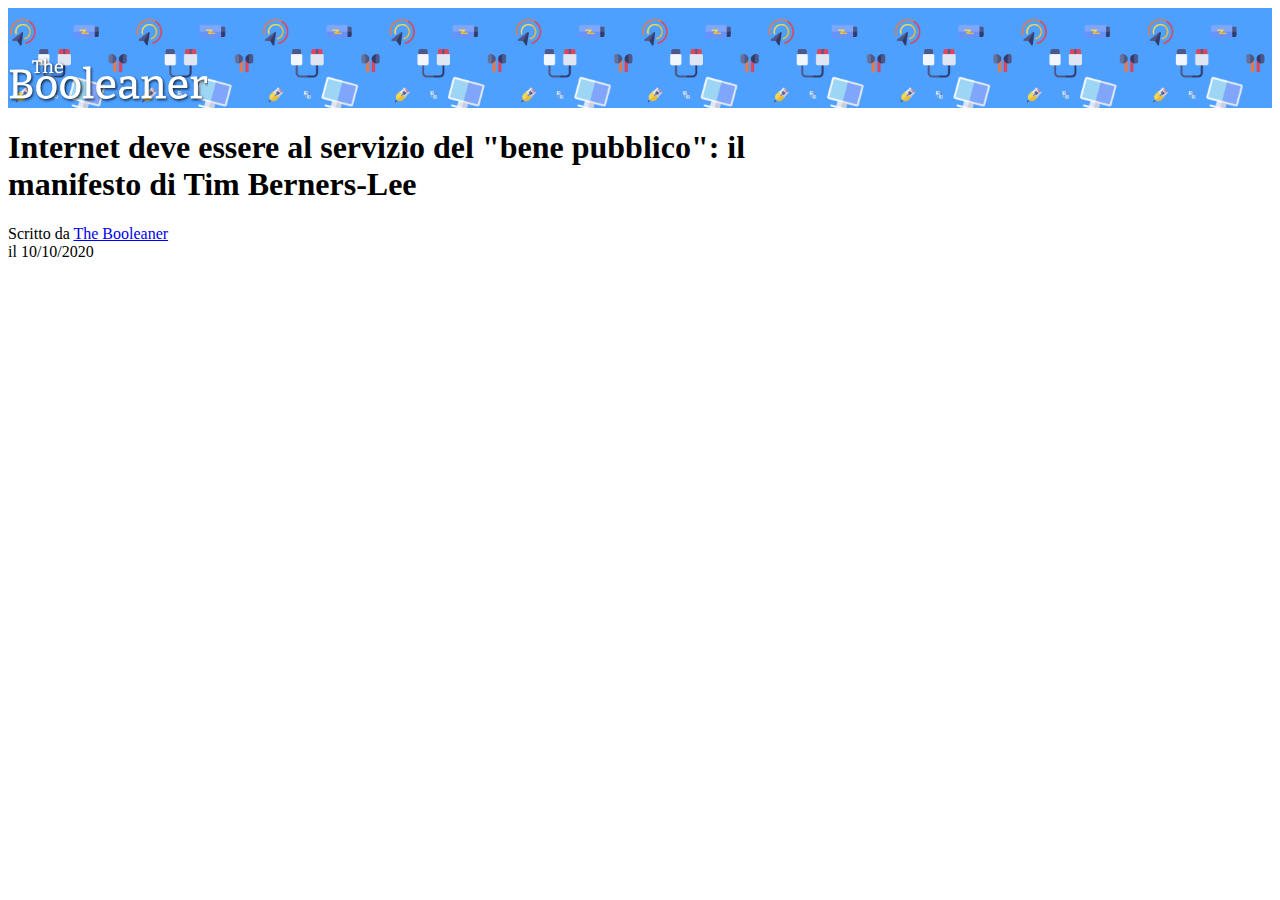
==== index.html @ 97684471 "modifiche al logo" ====
<!DOCTYPE html>
<html lang="en">

<head>
    <meta charset="UTF-8">
    <meta http-equiv="X-UA-Compatible" content="IE=edge">
    <meta name="viewport" content="width=device-width, initial-scale=1.0">
    <link rel="stylesheet" href="styles/stile.css">
    <title>The Booleaner</title>
</head>

<body>
    <!-- Logo del sito -->
    <header>
        <div class="logo">
            <img id="immaginelogo" src="img/logo.svg" alt="Logo The Booleaner">
        </div>
    </header>

    <main>
        <!-- Titolo dell'intestazione e prime immagini con descrizione -->
        <section>
            <h1 class="titolo">Internet deve essere al servizio del "bene pubblico": il <br>
                manifesto di Tim Berners-Lee
            </h1>
            <div>Scritto da <a href="The Booleaner">The Booleaner</a><br>
                il 10/10/2020
            </div>
            

        </section>
        <section></section>
    </main>

    <footer></footer>

</body>

</html>
---- styles/stile.css ----
header {
    text-align: left;
    background-image: url(../img/pattern.png);
    background-color: rgba(78,160,255,255);
    background-size: 20%;
}

.logo {
    width: 300px;
    height: 100px;
}

#immaginelogo {
    width: 200px;
    height: 150px;

}

.titolo {
    font-size: 2em;
    font-weight: bolder;
}
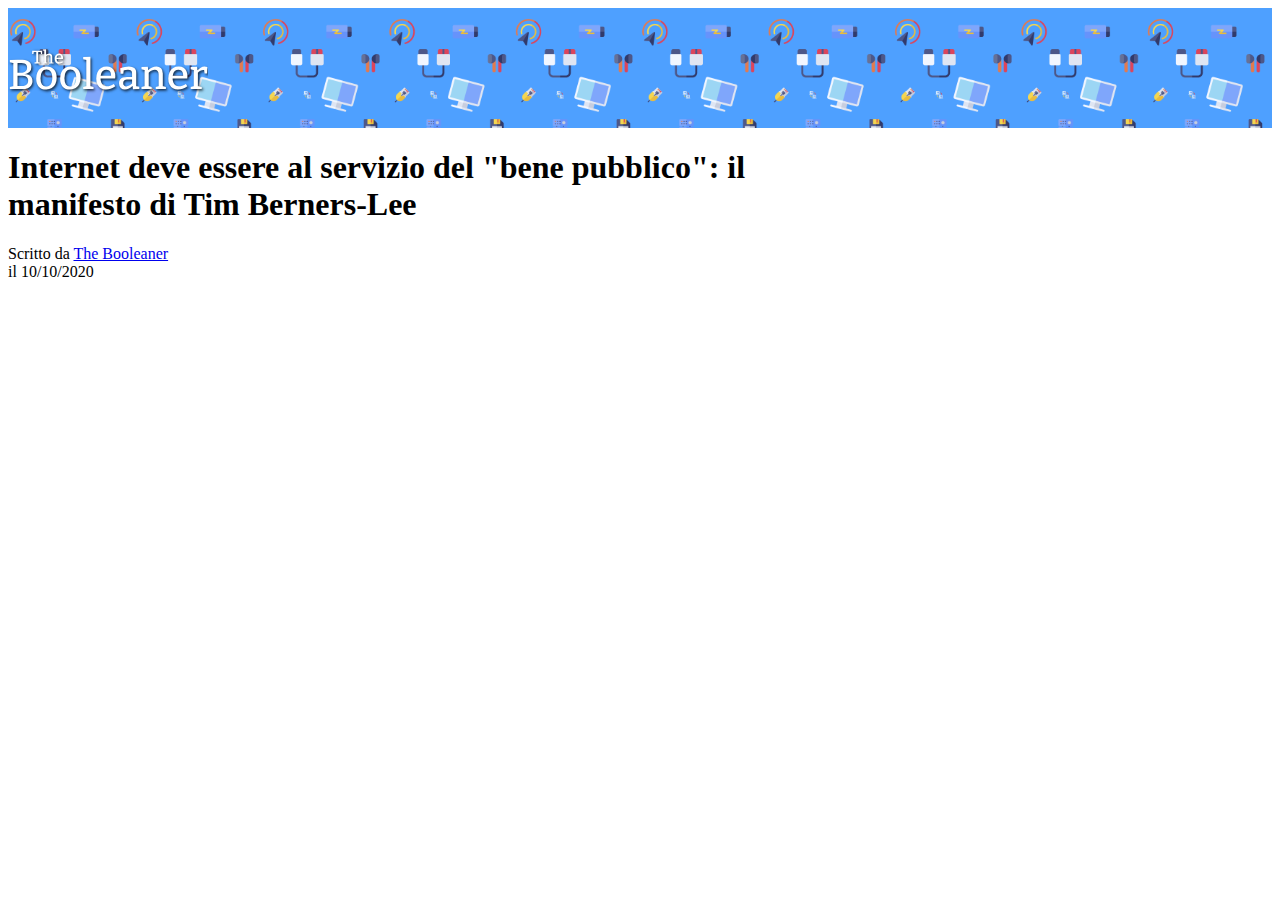
==== commit ff9a5b26: "aggiustamenti logo" ====
--- a/index.html
+++ b/index.html
@@ -20,7 +20,7 @@
     <main>
         <!-- Titolo dell'intestazione e prime immagini con descrizione -->
         <section>
-            <h1 class="titolo">Internet deve essere al servizio del "bene pubblico": il <br>
+            <h1>Internet deve essere al servizio del "bene pubblico": il <br>
                 manifesto di Tim Berners-Lee
             </h1>
             <div>Scritto da <a href="The Booleaner">The Booleaner</a><br>
--- a/styles/stile.css
+++ b/styles/stile.css
@@ -7,16 +7,12 @@
 
 .logo {
     width: 300px;
-    height: 100px;
+    height: 80px;
+    padding-top: 40px;
 }
 
 #immaginelogo {
     width: 200px;
-    height: 150px;
+    
 
-}
-
-.titolo {
-    font-size: 2em;
-    font-weight: bolder;
 }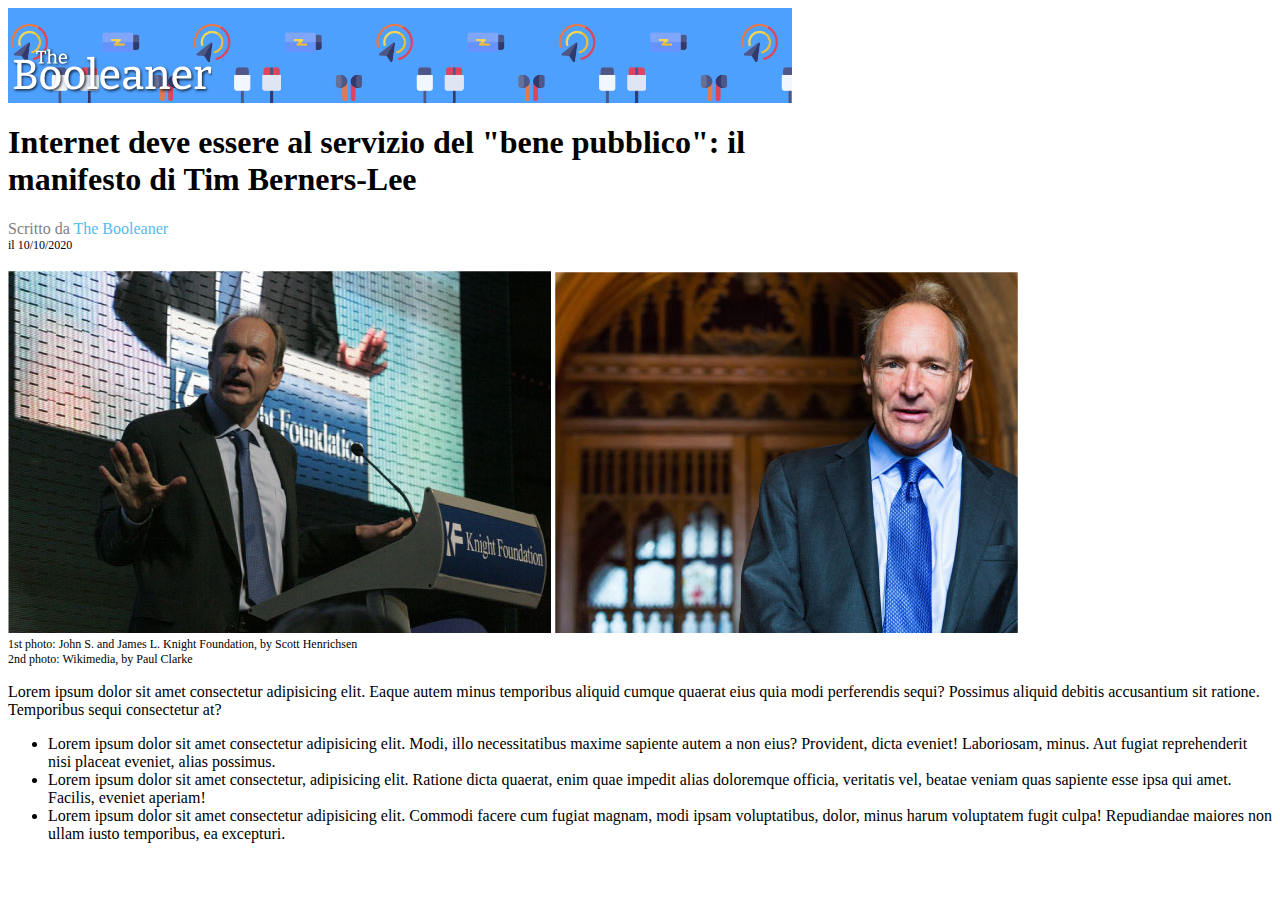
==== commit bb5295c6: "aggiunta prima sezione e lista" ====
--- a/index.html
+++ b/index.html
@@ -23,9 +23,21 @@
             <h1>Internet deve essere al servizio del "bene pubblico": il <br>
                 manifesto di Tim Berners-Lee
             </h1>
-            <div>Scritto da <a href="The Booleaner">The Booleaner</a><br>
-                il 10/10/2020
+            <div class="autore">Scritto da <a href="The Booleaner">The Booleaner</a><br></section></div>
+            <div class="data">il 10/10/2020</div>
+            <br>
+            <img src="img/tim-1.jpg" alt="Tim Berners-Lee 1">
+            <img src="img/tim-2.jpg" alt="Tim Berners-Lee 2">
+            <div class="intestazione">1st photo: John S. and James L. Knight Foundation, by Scott Henrichsen <br>
+                2nd photo: Wikimedia, by Paul Clarke
             </div>
+            <p>Lorem ipsum dolor sit amet consectetur adipisicing elit. Eaque autem minus temporibus aliquid cumque quaerat eius quia modi perferendis sequi? Possimus aliquid debitis accusantium sit ratione. Temporibus sequi consectetur at?</p>
+            
+            <ul>
+                <li>Lorem ipsum dolor sit amet consectetur adipisicing elit. Modi, illo necessitatibus maxime sapiente autem a non eius? Provident, dicta eveniet! Laboriosam, minus. Aut fugiat reprehenderit nisi placeat eveniet, alias possimus.</li>
+                <li>Lorem ipsum dolor sit amet consectetur, adipisicing elit. Ratione dicta quaerat, enim quae impedit alias doloremque officia, veritatis vel, beatae veniam quas sapiente esse ipsa qui amet. Facilis, eveniet aperiam!</li>
+                <li>Lorem ipsum dolor sit amet consectetur adipisicing elit. Commodi facere cum fugiat magnam, modi ipsam voluptatibus, dolor, minus harum voluptatem fugit culpa! Repudiandae maiores non ullam iusto temporibus, ea excepturi.</li>
+            </ul>
             
 
         </section>
--- a/styles/stile.css
+++ b/styles/stile.css
@@ -1,18 +1,33 @@
 header {
-    text-align: left;
     background-image: url(../img/pattern.png);
     background-color: rgba(78,160,255,255);
-    background-size: 20%;
+    background-size: 365px;
+    width: 62%;
 }
 
 .logo {
     width: 300px;
-    height: 80px;
     padding-top: 40px;
 }
 
 #immaginelogo {
     width: 200px;
-    
+    padding-left: 4px;
+}
 
+.autore {
+    color: grey;
+}
+
+.data {
+    font-size: 12px;
+}
+
+a {
+    text-decoration: none;
+    color:#53bceb;
+}
+
+.intestazione {
+    font-size: 12px;
 }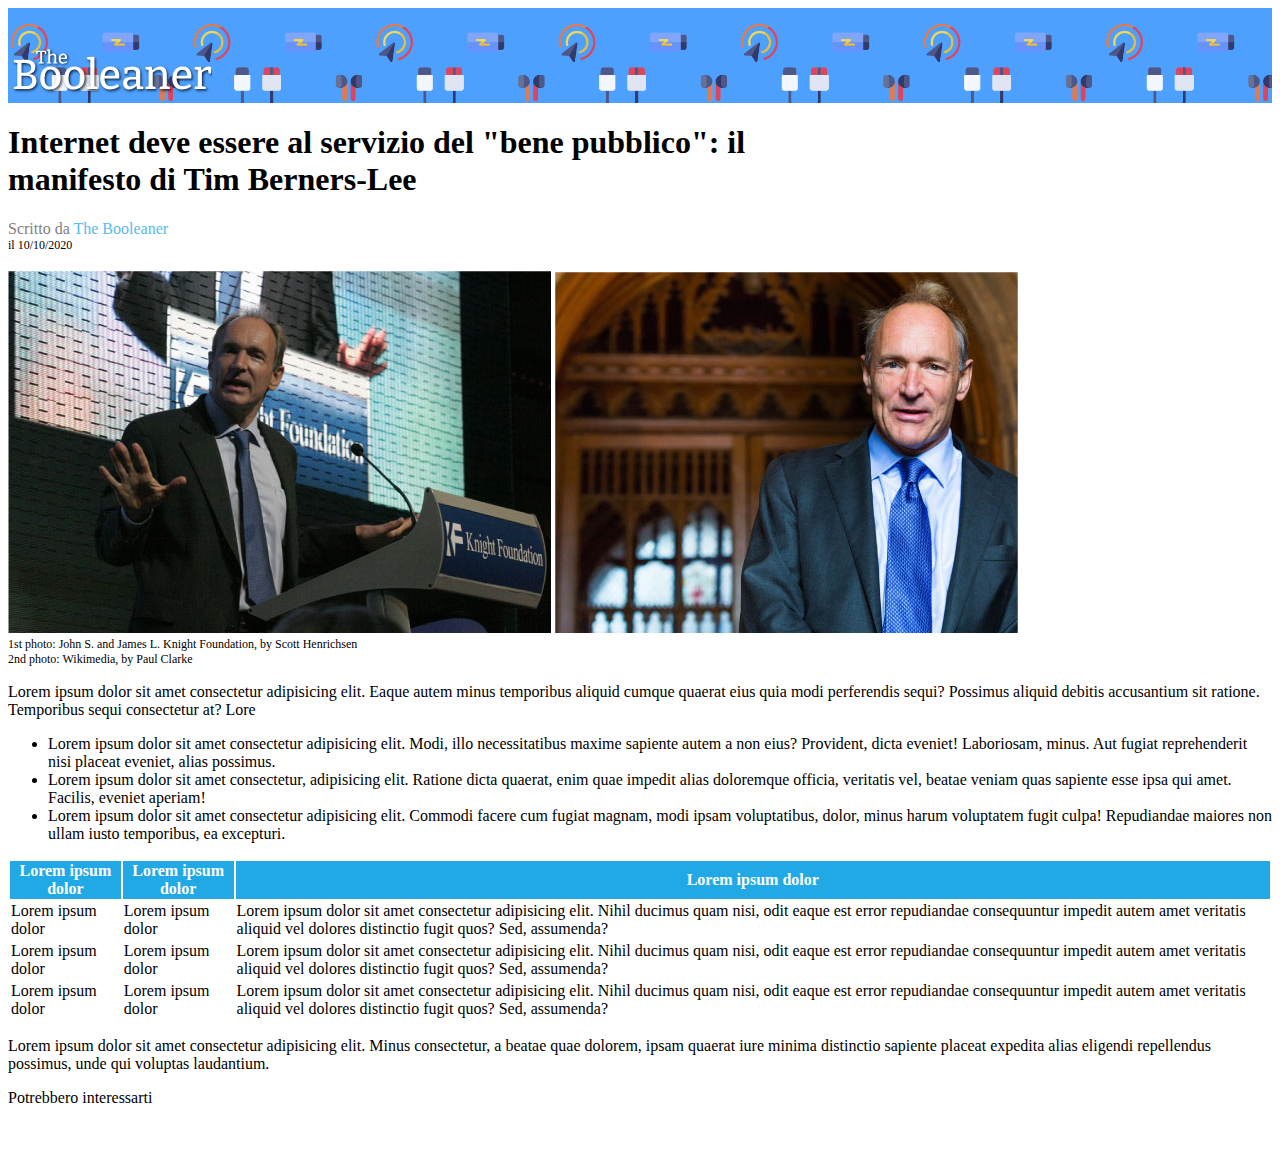
==== commit 4a1d2403: "Aggiunta tabella e sezioni footer html e css" ====
--- a/index.html
+++ b/index.html
@@ -31,7 +31,10 @@
             <div class="intestazione">1st photo: John S. and James L. Knight Foundation, by Scott Henrichsen <br>
                 2nd photo: Wikimedia, by Paul Clarke
             </div>
-            <p>Lorem ipsum dolor sit amet consectetur adipisicing elit. Eaque autem minus temporibus aliquid cumque quaerat eius quia modi perferendis sequi? Possimus aliquid debitis accusantium sit ratione. Temporibus sequi consectetur at?</p>
+        </section>
+
+        <section class="corpocentrale">
+            <p>Lorem ipsum dolor sit amet consectetur adipisicing elit. Eaque autem minus temporibus aliquid cumque quaerat eius quia modi perferendis sequi? Possimus aliquid debitis accusantium sit ratione. Temporibus sequi consectetur at? Lore</p>
             
             <ul>
                 <li>Lorem ipsum dolor sit amet consectetur adipisicing elit. Modi, illo necessitatibus maxime sapiente autem a non eius? Provident, dicta eveniet! Laboriosam, minus. Aut fugiat reprehenderit nisi placeat eveniet, alias possimus.</li>
@@ -39,12 +42,46 @@
                 <li>Lorem ipsum dolor sit amet consectetur adipisicing elit. Commodi facere cum fugiat magnam, modi ipsam voluptatibus, dolor, minus harum voluptatem fugit culpa! Repudiandae maiores non ullam iusto temporibus, ea excepturi.</li>
             </ul>
             
+            <table>
+                <thead class="titolitabella">
+                    <th>Lorem ipsum dolor</th>
+                    <th>Lorem ipsum dolor</th>
+                    <th>Lorem ipsum dolor</th>
+                </thead>
+                <tbody>
+                    <tr>
+                        <td>Lorem ipsum dolor</td>
+                        <td>Lorem ipsum dolor</td>
+                        <td>Lorem ipsum dolor sit amet consectetur adipisicing elit. Nihil ducimus quam nisi, odit eaque est error repudiandae consequuntur impedit autem amet veritatis aliquid vel dolores distinctio fugit quos? Sed, assumenda?</td>
+                    </tr>
+                    <tr>
+                        <td>Lorem ipsum dolor</td>
+                        <td>Lorem ipsum dolor</td>
+                        <td>Lorem ipsum dolor sit amet consectetur adipisicing elit. Nihil ducimus quam nisi, odit eaque est error repudiandae consequuntur impedit autem amet veritatis aliquid vel dolores distinctio fugit quos? Sed, assumenda?</td>
+                    </tr>
+                </tbody>
+                <tfoot>
+                    <tr>
+                        <td>Lorem ipsum dolor</td>
+                        <td>Lorem ipsum dolor</td>
+                        <td>Lorem ipsum dolor sit amet consectetur adipisicing elit. Nihil ducimus quam nisi, odit eaque est error repudiandae consequuntur impedit autem amet veritatis aliquid vel dolores distinctio fugit quos? Sed, assumenda?</td>
+                    </tr>
+                </tfoot>
+            </table>
 
+            <p>Lorem ipsum dolor sit amet consectetur adipisicing elit. Minus consectetur, a beatae quae dolorem, ipsam quaerat iure minima distinctio sapiente placeat expedita alias eligendi repellendus possimus, unde qui voluptas laudantium.</p>
         </section>
-        <section></section>
     </main>
 
-    <footer></footer>
+    <footer>
+        <p>Potrebbero interessarti</p>
+        <div>
+            <img src="" alt="">
+        </div>
+        <div>
+            <img src="" alt="">
+        </div>
+    </footer>
 
 </body>
 
--- a/styles/stile.css
+++ b/styles/stile.css
@@ -2,7 +2,6 @@
     background-image: url(../img/pattern.png);
     background-color: rgba(78,160,255,255);
     background-size: 365px;
-    width: 62%;
 }
 
 .logo {
@@ -30,4 +29,18 @@
 
 .intestazione {
     font-size: 12px;
+}
+
+.corpocentrale {
+    font-family: 'Times New Roman', Times, serif;
+}
+
+.titolitabella {
+    background-color: #20a9e5;
+    color: white;
+}
+
+table {
+    width: 100%;
+    height: auto;
 }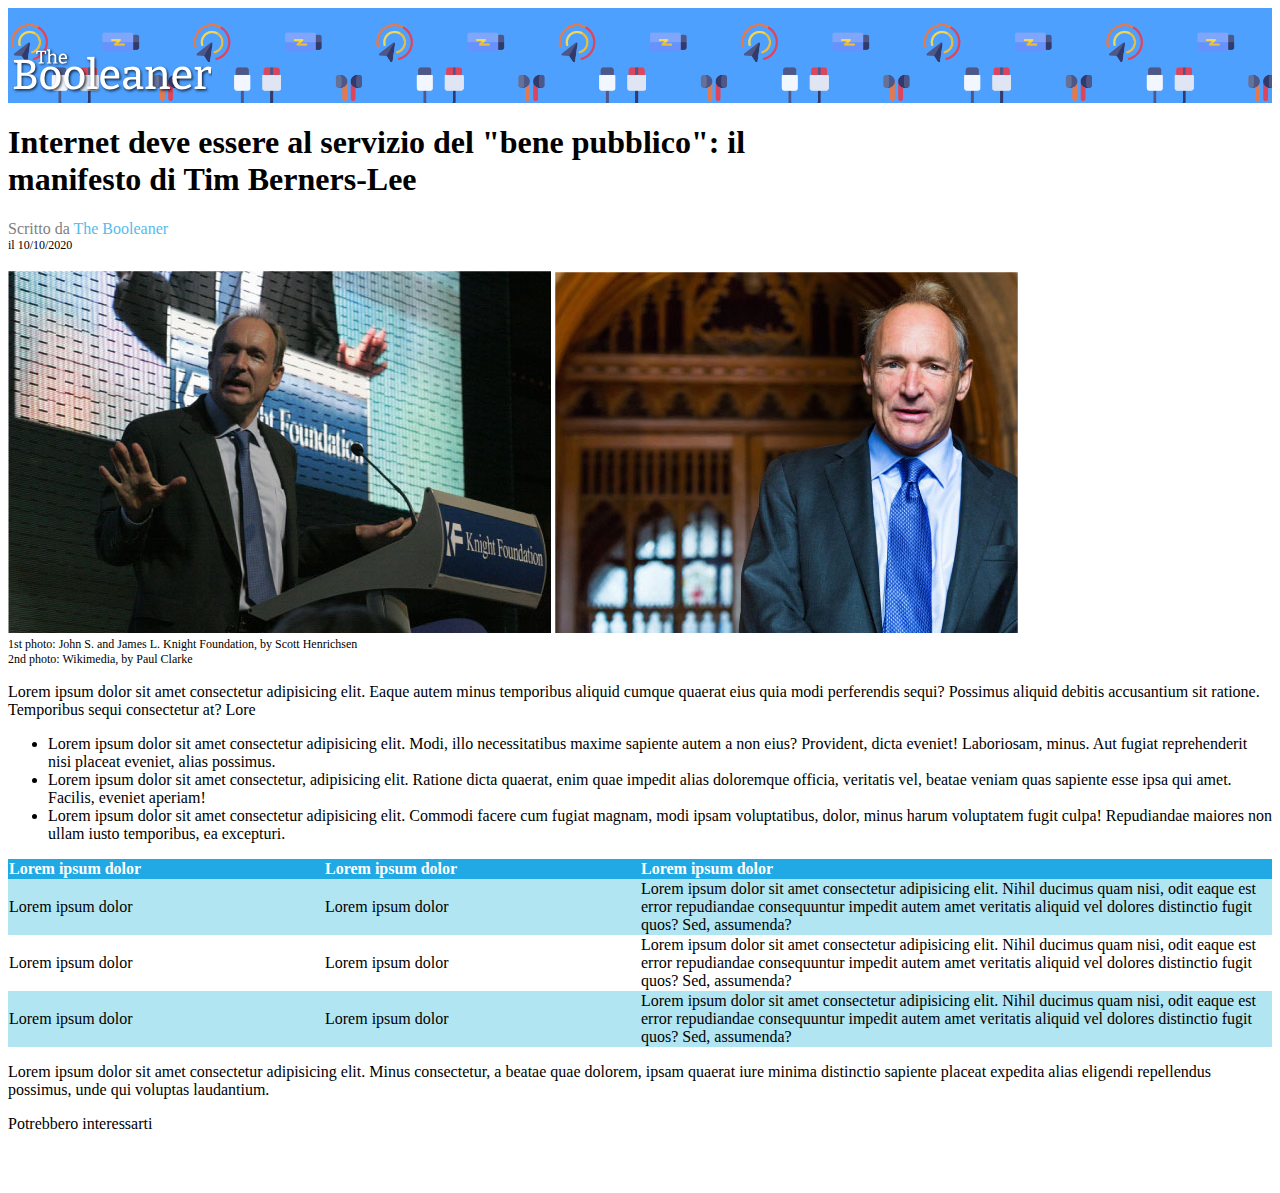
==== commit d7c4ef1c: "aggiustamento tabella" ====
--- a/index.html
+++ b/index.html
@@ -46,27 +46,26 @@
                 <thead class="titolitabella">
                     <th>Lorem ipsum dolor</th>
                     <th>Lorem ipsum dolor</th>
-                    <th>Lorem ipsum dolor</th>
+                    <th class="terzacolonna">Lorem ipsum dolor</th>
                 </thead>
                 <tbody>
-                    <tr>
+                    <tr class="rigacolorata">
                         <td>Lorem ipsum dolor</td>
                         <td>Lorem ipsum dolor</td>
-                        <td>Lorem ipsum dolor sit amet consectetur adipisicing elit. Nihil ducimus quam nisi, odit eaque est error repudiandae consequuntur impedit autem amet veritatis aliquid vel dolores distinctio fugit quos? Sed, assumenda?</td>
+                        <td class="terzacolonna">Lorem ipsum dolor sit amet consectetur adipisicing elit. Nihil ducimus quam nisi, odit eaque est error repudiandae consequuntur impedit autem amet veritatis aliquid vel dolores distinctio fugit quos? Sed, assumenda?</td>
                     </tr>
                     <tr>
                         <td>Lorem ipsum dolor</td>
                         <td>Lorem ipsum dolor</td>
-                        <td>Lorem ipsum dolor sit amet consectetur adipisicing elit. Nihil ducimus quam nisi, odit eaque est error repudiandae consequuntur impedit autem amet veritatis aliquid vel dolores distinctio fugit quos? Sed, assumenda?</td>
+                        <td class="terzacolonna">Lorem ipsum dolor sit amet consectetur adipisicing elit. Nihil ducimus quam nisi, odit eaque est error repudiandae consequuntur impedit autem amet veritatis aliquid vel dolores distinctio fugit quos? Sed, assumenda?</td>
+                    </tr>
+                
+                    <tr class="rigacolorata">
+                        <td>Lorem ipsum dolor</td>
+                        <td>Lorem ipsum dolor</td>
+                        <td class="terzacolonna">Lorem ipsum dolor sit amet consectetur adipisicing elit. Nihil ducimus quam nisi, odit eaque est error repudiandae consequuntur impedit autem amet veritatis aliquid vel dolores distinctio fugit quos? Sed, assumenda?</td>
                     </tr>
                 </tbody>
-                <tfoot>
-                    <tr>
-                        <td>Lorem ipsum dolor</td>
-                        <td>Lorem ipsum dolor</td>
-                        <td>Lorem ipsum dolor sit amet consectetur adipisicing elit. Nihil ducimus quam nisi, odit eaque est error repudiandae consequuntur impedit autem amet veritatis aliquid vel dolores distinctio fugit quos? Sed, assumenda?</td>
-                    </tr>
-                </tfoot>
             </table>
 
             <p>Lorem ipsum dolor sit amet consectetur adipisicing elit. Minus consectetur, a beatae quae dolorem, ipsam quaerat iure minima distinctio sapiente placeat expedita alias eligendi repellendus possimus, unde qui voluptas laudantium.</p>
--- a/styles/stile.css
+++ b/styles/stile.css
@@ -43,4 +43,14 @@
 table {
     width: 100%;
     height: auto;
+    border-collapse: collapse;
+    text-align: left;
+}
+
+.rigacolorata {
+    background-color: #b1e5f2;
+}
+
+.terzacolonna {
+    width: 50%;
 }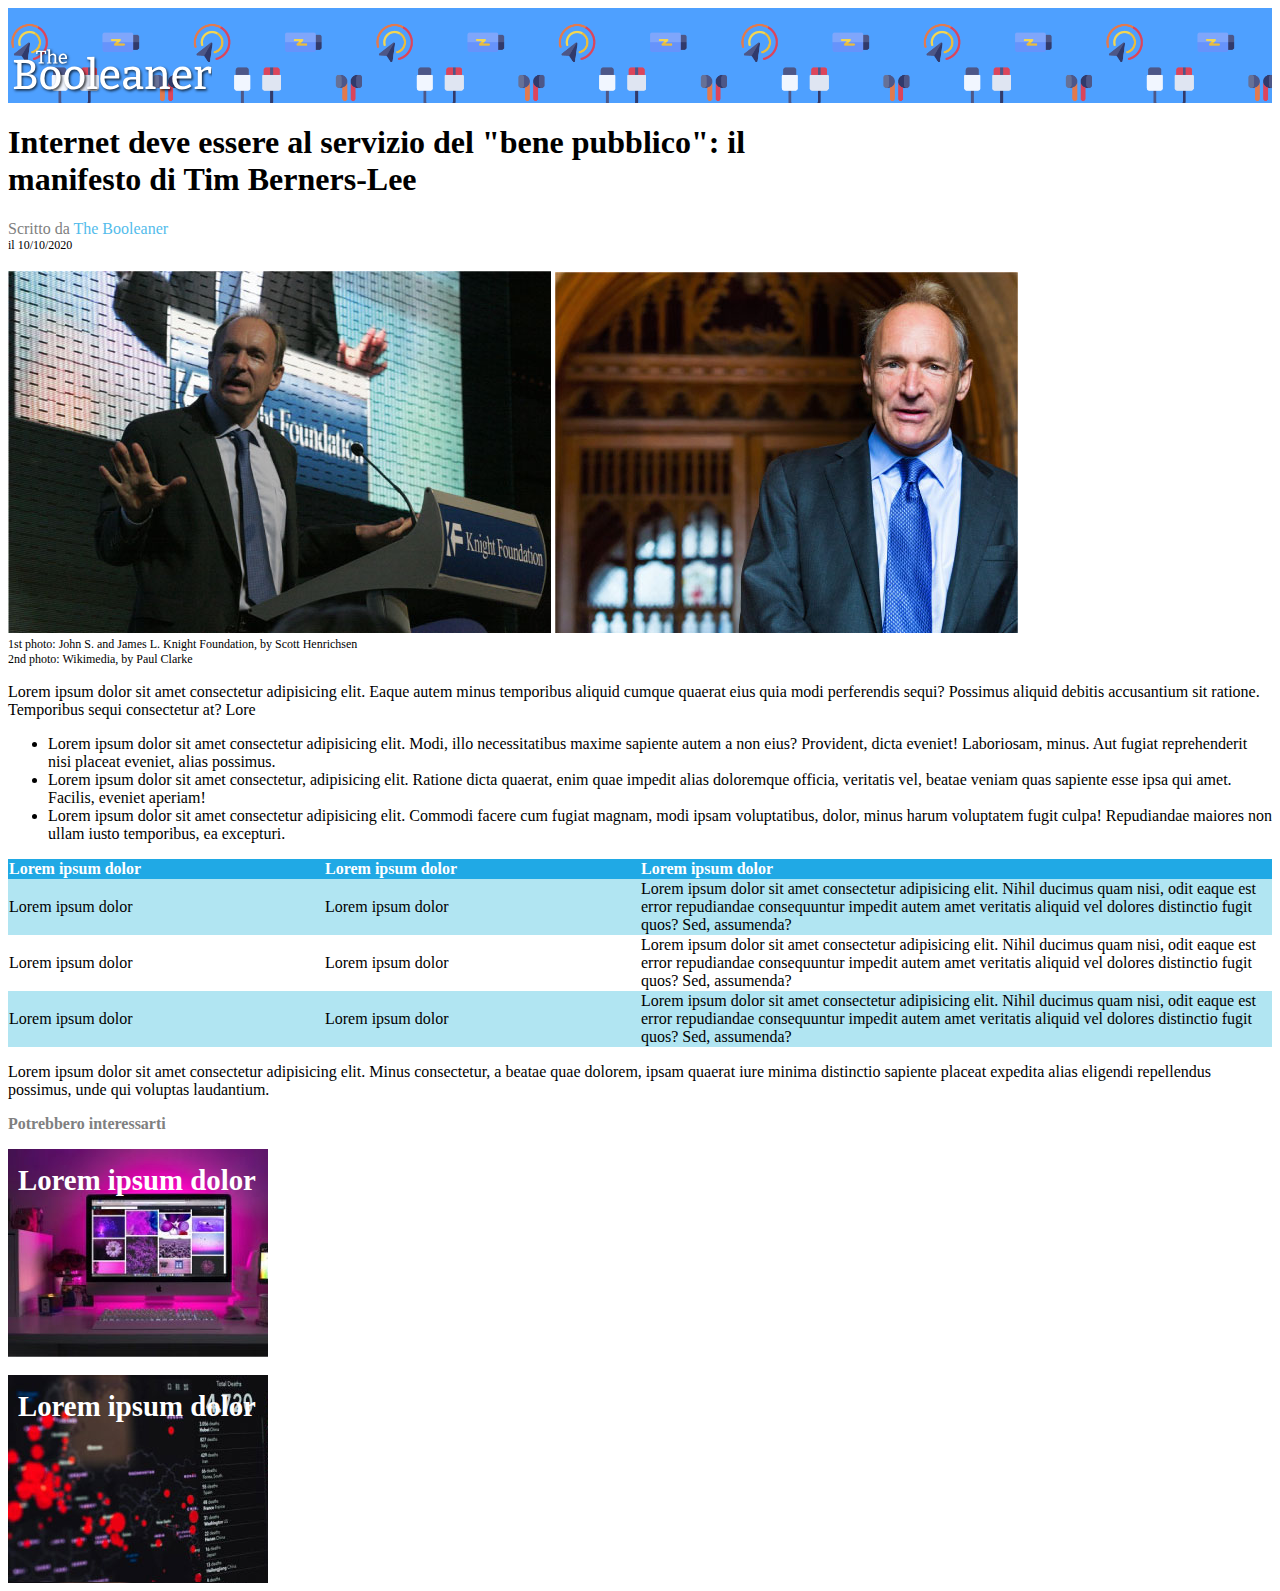
==== commit c6f9c3fa: "Aggiunte immagini con scritta" ====
--- a/index.html
+++ b/index.html
@@ -23,25 +23,35 @@
             <h1>Internet deve essere al servizio del "bene pubblico": il <br>
                 manifesto di Tim Berners-Lee
             </h1>
-            <div class="autore">Scritto da <a href="The Booleaner">The Booleaner</a><br></section></div>
-            <div class="data">il 10/10/2020</div>
-            <br>
-            <img src="img/tim-1.jpg" alt="Tim Berners-Lee 1">
-            <img src="img/tim-2.jpg" alt="Tim Berners-Lee 2">
-            <div class="intestazione">1st photo: John S. and James L. Knight Foundation, by Scott Henrichsen <br>
-                2nd photo: Wikimedia, by Paul Clarke
-            </div>
+            <div class="autore">Scritto da <a href="The Booleaner">The Booleaner</a><br>
+        </section>
+        </div>
+        <div class="data">il 10/10/2020</div>
+        <br>
+        <img src="img/tim-1.jpg" alt="Tim Berners-Lee 1">
+        <img src="img/tim-2.jpg" alt="Tim Berners-Lee 2">
+        <div class="intestazione">1st photo: John S. and James L. Knight Foundation, by Scott Henrichsen <br>
+            2nd photo: Wikimedia, by Paul Clarke
+        </div>
         </section>
 
         <section class="corpocentrale">
-            <p>Lorem ipsum dolor sit amet consectetur adipisicing elit. Eaque autem minus temporibus aliquid cumque quaerat eius quia modi perferendis sequi? Possimus aliquid debitis accusantium sit ratione. Temporibus sequi consectetur at? Lore</p>
-            
+            <p>Lorem ipsum dolor sit amet consectetur adipisicing elit. Eaque autem minus temporibus aliquid cumque
+                quaerat eius quia modi perferendis sequi? Possimus aliquid debitis accusantium sit ratione. Temporibus
+                sequi consectetur at? Lore</p>
+
             <ul>
-                <li>Lorem ipsum dolor sit amet consectetur adipisicing elit. Modi, illo necessitatibus maxime sapiente autem a non eius? Provident, dicta eveniet! Laboriosam, minus. Aut fugiat reprehenderit nisi placeat eveniet, alias possimus.</li>
-                <li>Lorem ipsum dolor sit amet consectetur, adipisicing elit. Ratione dicta quaerat, enim quae impedit alias doloremque officia, veritatis vel, beatae veniam quas sapiente esse ipsa qui amet. Facilis, eveniet aperiam!</li>
-                <li>Lorem ipsum dolor sit amet consectetur adipisicing elit. Commodi facere cum fugiat magnam, modi ipsam voluptatibus, dolor, minus harum voluptatem fugit culpa! Repudiandae maiores non ullam iusto temporibus, ea excepturi.</li>
+                <li>Lorem ipsum dolor sit amet consectetur adipisicing elit. Modi, illo necessitatibus maxime sapiente
+                    autem a non eius? Provident, dicta eveniet! Laboriosam, minus. Aut fugiat reprehenderit nisi placeat
+                    eveniet, alias possimus.</li>
+                <li>Lorem ipsum dolor sit amet consectetur, adipisicing elit. Ratione dicta quaerat, enim quae impedit
+                    alias doloremque officia, veritatis vel, beatae veniam quas sapiente esse ipsa qui amet. Facilis,
+                    eveniet aperiam!</li>
+                <li>Lorem ipsum dolor sit amet consectetur adipisicing elit. Commodi facere cum fugiat magnam, modi
+                    ipsam voluptatibus, dolor, minus harum voluptatem fugit culpa! Repudiandae maiores non ullam iusto
+                    temporibus, ea excepturi.</li>
             </ul>
-            
+
             <table>
                 <thead class="titolitabella">
                     <th>Lorem ipsum dolor</th>
@@ -52,33 +62,42 @@
                     <tr class="rigacolorata">
                         <td>Lorem ipsum dolor</td>
                         <td>Lorem ipsum dolor</td>
-                        <td class="terzacolonna">Lorem ipsum dolor sit amet consectetur adipisicing elit. Nihil ducimus quam nisi, odit eaque est error repudiandae consequuntur impedit autem amet veritatis aliquid vel dolores distinctio fugit quos? Sed, assumenda?</td>
+                        <td class="terzacolonna">Lorem ipsum dolor sit amet consectetur adipisicing elit. Nihil ducimus
+                            quam nisi, odit eaque est error repudiandae consequuntur impedit autem amet veritatis
+                            aliquid vel dolores distinctio fugit quos? Sed, assumenda?</td>
                     </tr>
                     <tr>
                         <td>Lorem ipsum dolor</td>
                         <td>Lorem ipsum dolor</td>
-                        <td class="terzacolonna">Lorem ipsum dolor sit amet consectetur adipisicing elit. Nihil ducimus quam nisi, odit eaque est error repudiandae consequuntur impedit autem amet veritatis aliquid vel dolores distinctio fugit quos? Sed, assumenda?</td>
+                        <td class="terzacolonna">Lorem ipsum dolor sit amet consectetur adipisicing elit. Nihil ducimus
+                            quam nisi, odit eaque est error repudiandae consequuntur impedit autem amet veritatis
+                            aliquid vel dolores distinctio fugit quos? Sed, assumenda?</td>
                     </tr>
-                
+
                     <tr class="rigacolorata">
                         <td>Lorem ipsum dolor</td>
                         <td>Lorem ipsum dolor</td>
-                        <td class="terzacolonna">Lorem ipsum dolor sit amet consectetur adipisicing elit. Nihil ducimus quam nisi, odit eaque est error repudiandae consequuntur impedit autem amet veritatis aliquid vel dolores distinctio fugit quos? Sed, assumenda?</td>
+                        <td class="terzacolonna">Lorem ipsum dolor sit amet consectetur adipisicing elit. Nihil ducimus
+                            quam nisi, odit eaque est error repudiandae consequuntur impedit autem amet veritatis
+                            aliquid vel dolores distinctio fugit quos? Sed, assumenda?</td>
                     </tr>
                 </tbody>
             </table>
 
-            <p>Lorem ipsum dolor sit amet consectetur adipisicing elit. Minus consectetur, a beatae quae dolorem, ipsam quaerat iure minima distinctio sapiente placeat expedita alias eligendi repellendus possimus, unde qui voluptas laudantium.</p>
+            <p>Lorem ipsum dolor sit amet consectetur adipisicing elit. Minus consectetur, a beatae quae dolorem, ipsam
+                quaerat iure minima distinctio sapiente placeat expedita alias eligendi repellendus possimus, unde qui
+                voluptas laudantium.</p>
         </section>
     </main>
 
     <footer>
-        <p>Potrebbero interessarti</p>
-        <div>
-            <img src="" alt="">
+        <p class="altrispunti">Potrebbero interessarti</p>
+        <div class="monitor">
+            <div class="scrittasopraimmagine">Lorem ipsum dolor</div>
         </div>
-        <div>
-            <img src="" alt="">
+        <br>
+        <div class="grafico">
+            <div class="scrittasopraimmagine">Lorem ipsum dolor</div>
         </div>
     </footer>
 
--- a/styles/stile.css
+++ b/styles/stile.css
@@ -53,4 +53,32 @@
 
 .terzacolonna {
     width: 50%;
+}
+
+.altrispunti {
+    font-weight: bolder;
+    color: grey;
+}
+
+.monitor {
+    background-image: url(../img/monitor.jpg);
+    background-size: auto;
+    width: 260px;
+    height: 208px;
+}
+
+.grafico {
+    background-image: url(../img/graph.jpg);
+    background-size: auto;
+    width: 260px;
+    height: 208px;
+}
+
+.scrittasopraimmagine {
+    color: white;
+    font-size: 1.8em;
+    font-weight: bold;
+    padding-top: 15px;
+    padding-left: 10px;
+
 }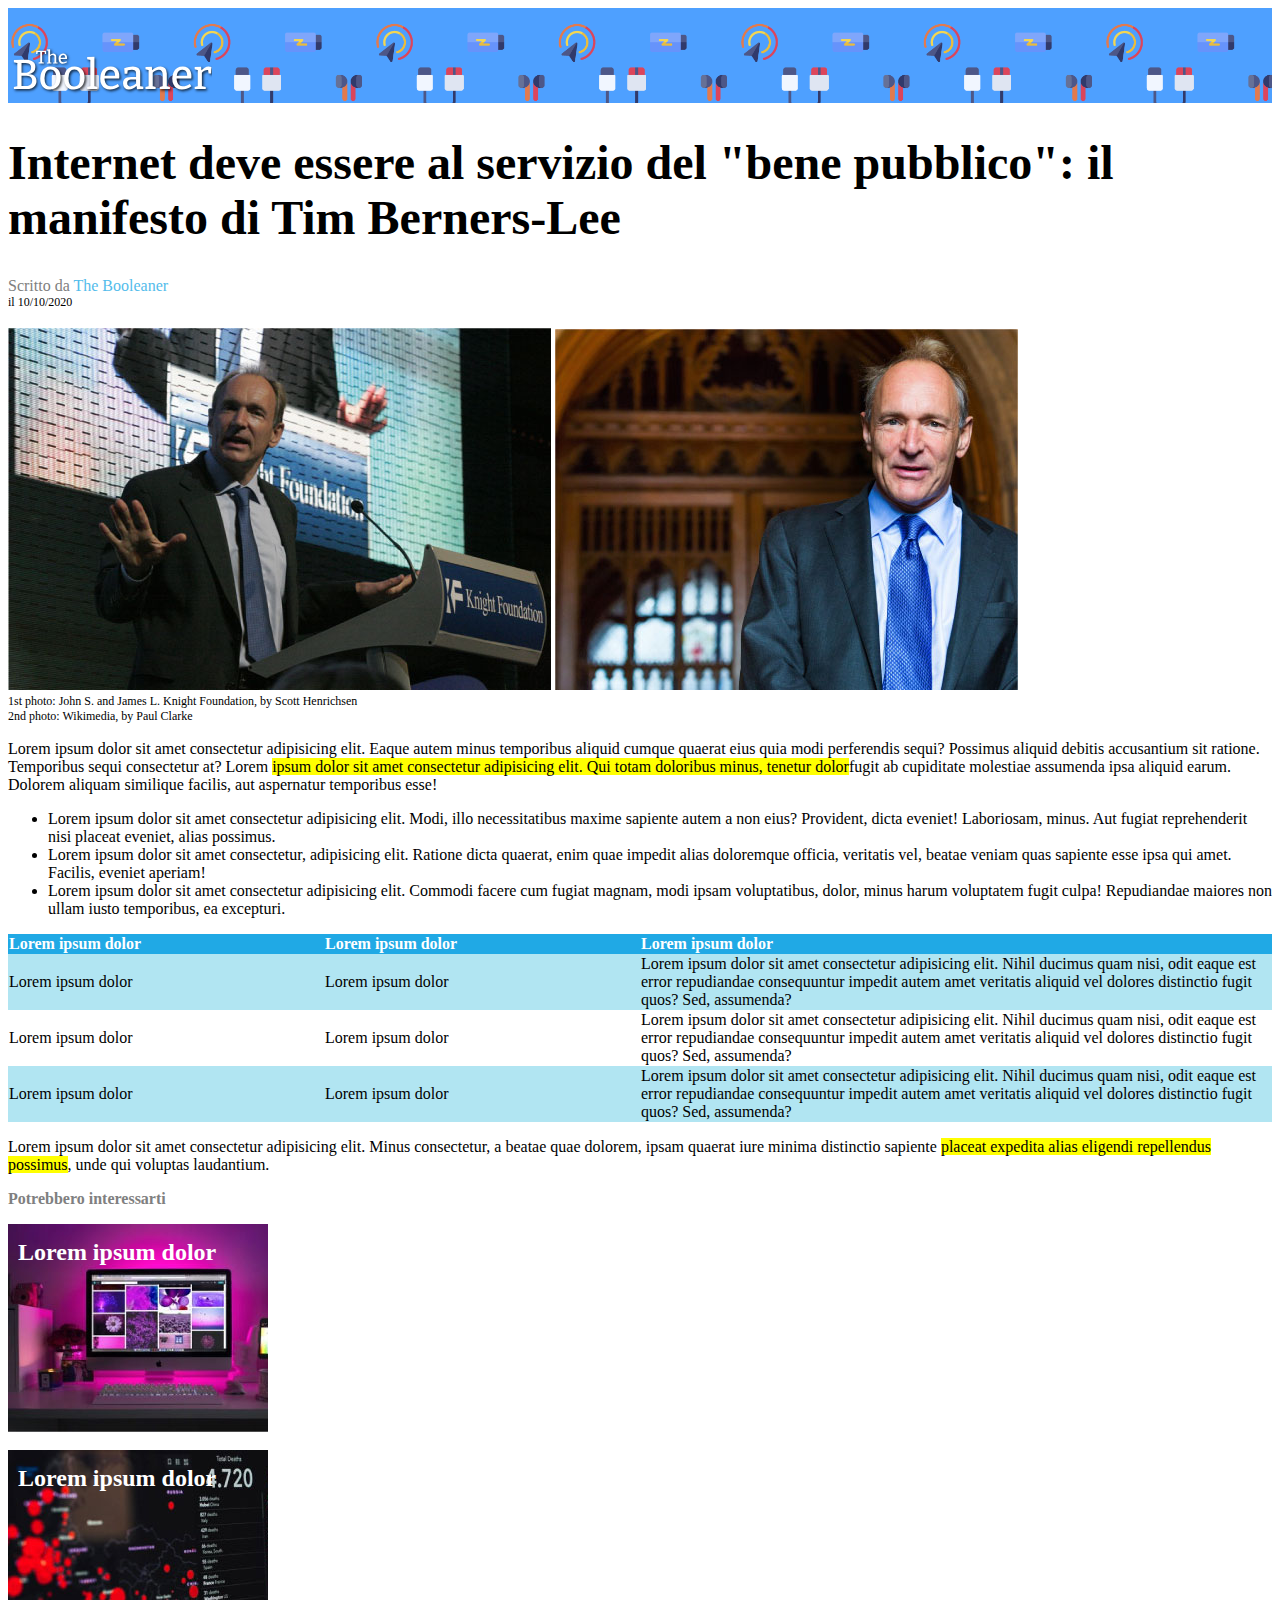
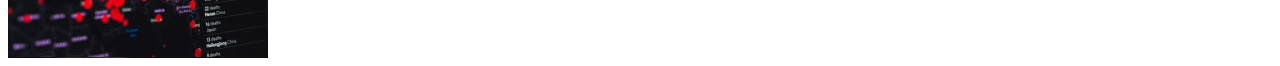
==== commit dd53add8: "Aggiustato titolo e evidenziato il testo" ====
--- a/index.html
+++ b/index.html
@@ -20,8 +20,7 @@
     <main>
         <!-- Titolo dell'intestazione e prime immagini con descrizione -->
         <section>
-            <h1>Internet deve essere al servizio del "bene pubblico": il <br>
-                manifesto di Tim Berners-Lee
+            <h1>Internet deve essere al servizio del "bene pubblico": il manifesto di Tim Berners-Lee
             </h1>
             <div class="autore">Scritto da <a href="The Booleaner">The Booleaner</a><br>
         </section>
@@ -38,7 +37,7 @@
         <section class="corpocentrale">
             <p>Lorem ipsum dolor sit amet consectetur adipisicing elit. Eaque autem minus temporibus aliquid cumque
                 quaerat eius quia modi perferendis sequi? Possimus aliquid debitis accusantium sit ratione. Temporibus
-                sequi consectetur at? Lore</p>
+                sequi consectetur at? Lorem <mark>ipsum dolor sit amet consectetur adipisicing elit. Qui totam doloribus minus, tenetur dolor</mark>fugit ab cupiditate molestiae assumenda ipsa aliquid earum. Dolorem aliquam similique facilis, aut aspernatur temporibus esse!</p>
 
             <ul>
                 <li>Lorem ipsum dolor sit amet consectetur adipisicing elit. Modi, illo necessitatibus maxime sapiente
@@ -85,7 +84,7 @@
             </table>
 
             <p>Lorem ipsum dolor sit amet consectetur adipisicing elit. Minus consectetur, a beatae quae dolorem, ipsam
-                quaerat iure minima distinctio sapiente placeat expedita alias eligendi repellendus possimus, unde qui
+                quaerat iure minima distinctio sapiente <mark>placeat expedita alias eligendi repellendus possimus</mark>, unde qui
                 voluptas laudantium.</p>
         </section>
     </main>
--- a/styles/stile.css
+++ b/styles/stile.css
@@ -7,6 +7,11 @@
 .logo {
     width: 300px;
     padding-top: 40px;
+}
+
+h1 {
+    font-size: 48px;
+    font-weight: bold;
 }
 
 #immaginelogo {
@@ -76,7 +81,7 @@
 
 .scrittasopraimmagine {
     color: white;
-    font-size: 1.8em;
+    font-size: 1.5em;
     font-weight: bold;
     padding-top: 15px;
     padding-left: 10px;
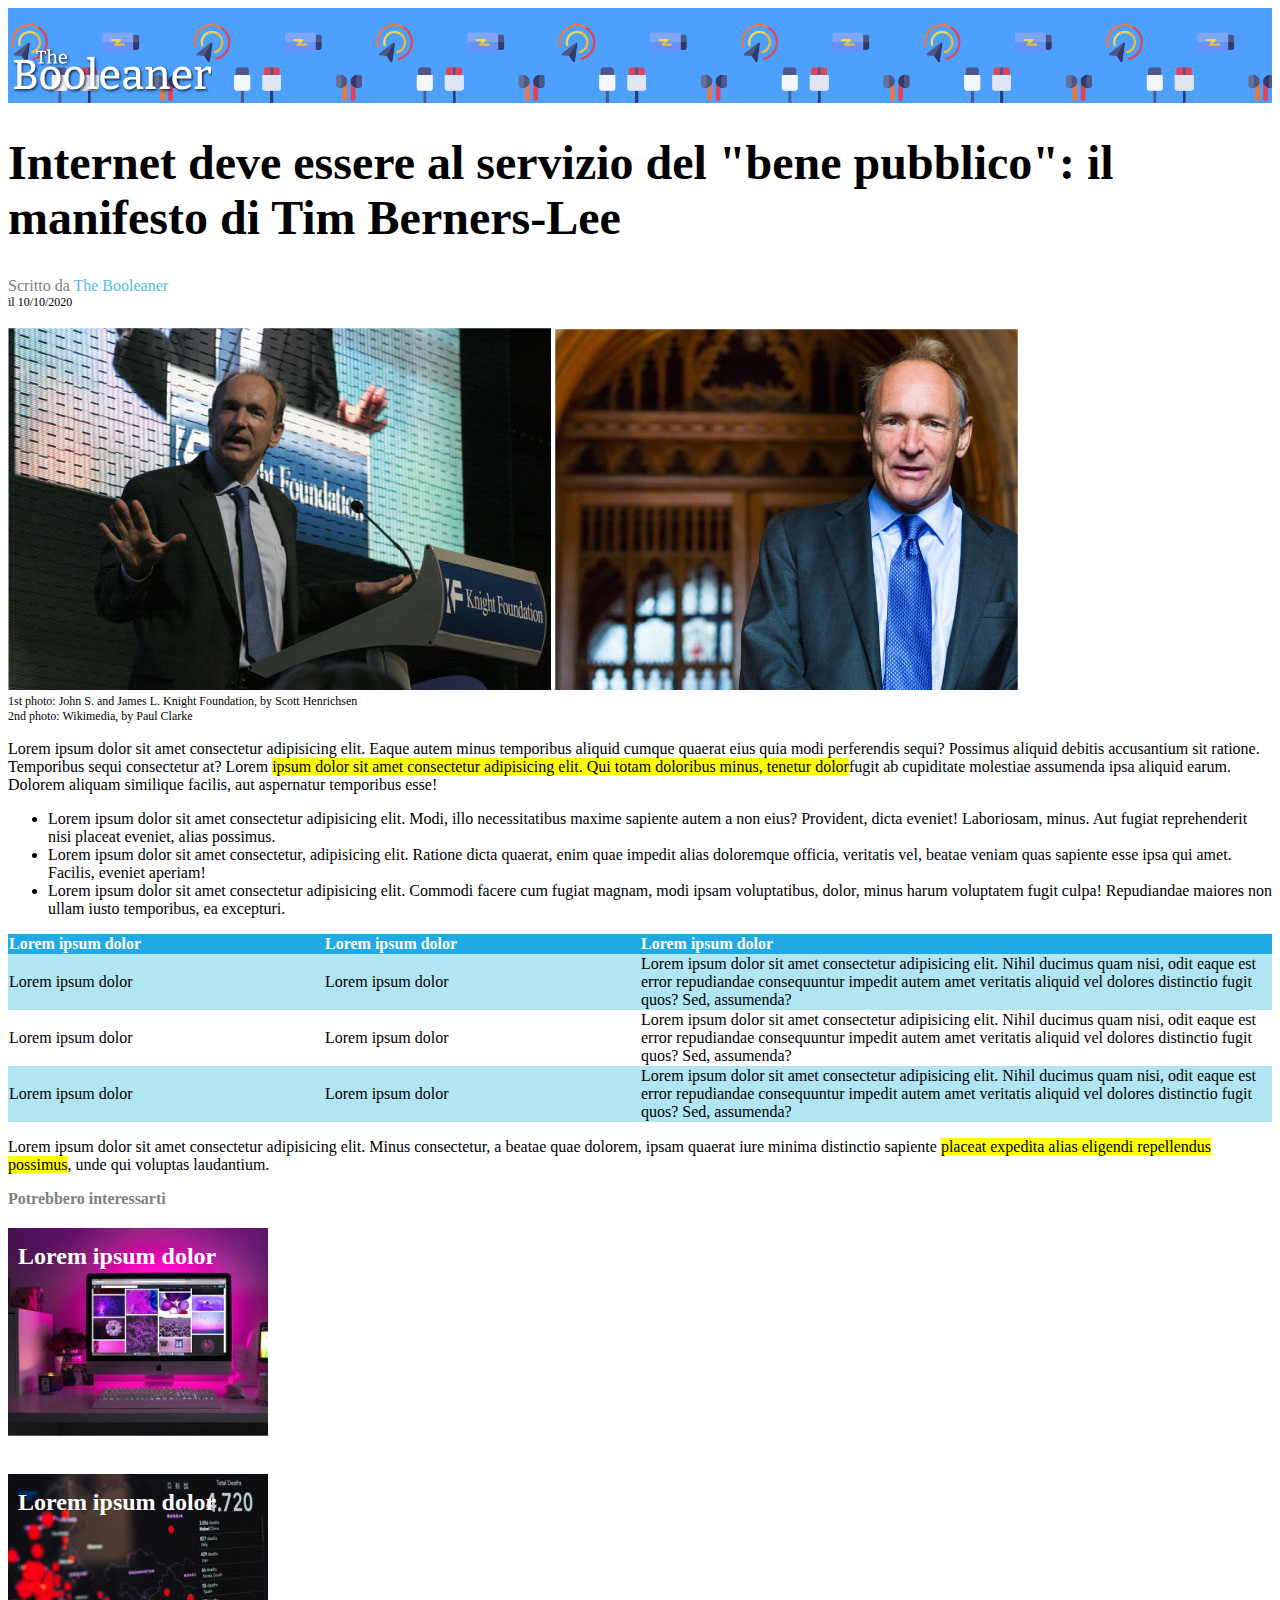
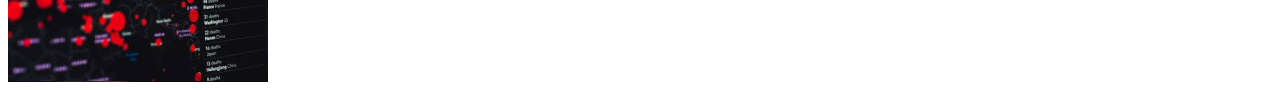
==== commit 62170649: "Aggiustamenti vari e fix per markup" ====
--- a/index.html
+++ b/index.html
@@ -22,22 +22,22 @@
         <section>
             <h1>Internet deve essere al servizio del "bene pubblico": il manifesto di Tim Berners-Lee
             </h1>
-            <div class="autore">Scritto da <a href="The Booleaner">The Booleaner</a><br>
+            <div class="autore">Scritto da <a href="TheBooleaner.it">The Booleaner</a><br></div>
+            <div class="data">il 10/10/2020</div>
+            <br>
+            <img src="img/tim-1.jpg" alt="Tim Berners-Lee 1">
+            <img src="img/tim-2.jpg" alt="Tim Berners-Lee 2">
+            <div class="intestazione">1st photo: John S. and James L. Knight Foundation, by Scott Henrichsen <br>
+                2nd photo: Wikimedia, by Paul Clarke
+            </div>
         </section>
-        </div>
-        <div class="data">il 10/10/2020</div>
-        <br>
-        <img src="img/tim-1.jpg" alt="Tim Berners-Lee 1">
-        <img src="img/tim-2.jpg" alt="Tim Berners-Lee 2">
-        <div class="intestazione">1st photo: John S. and James L. Knight Foundation, by Scott Henrichsen <br>
-            2nd photo: Wikimedia, by Paul Clarke
-        </div>
-        </section>
-
+        <!-- Descrizione e lista  -->
         <section class="corpocentrale">
             <p>Lorem ipsum dolor sit amet consectetur adipisicing elit. Eaque autem minus temporibus aliquid cumque
                 quaerat eius quia modi perferendis sequi? Possimus aliquid debitis accusantium sit ratione. Temporibus
-                sequi consectetur at? Lorem <mark>ipsum dolor sit amet consectetur adipisicing elit. Qui totam doloribus minus, tenetur dolor</mark>fugit ab cupiditate molestiae assumenda ipsa aliquid earum. Dolorem aliquam similique facilis, aut aspernatur temporibus esse!</p>
+                sequi consectetur at? Lorem <mark>ipsum dolor sit amet consectetur adipisicing elit. Qui totam doloribus
+                    minus, tenetur dolor</mark>fugit ab cupiditate molestiae assumenda ipsa aliquid earum. Dolorem
+                aliquam similique facilis, aut aspernatur temporibus esse!</p>
 
             <ul>
                 <li>Lorem ipsum dolor sit amet consectetur adipisicing elit. Modi, illo necessitatibus maxime sapiente
@@ -51,11 +51,14 @@
                     temporibus, ea excepturi.</li>
             </ul>
 
+            <!-- Tabella -->
             <table>
                 <thead class="titolitabella">
-                    <th>Lorem ipsum dolor</th>
-                    <th>Lorem ipsum dolor</th>
-                    <th class="terzacolonna">Lorem ipsum dolor</th>
+                    <tr>
+                        <th>Lorem ipsum dolor</th>
+                        <th>Lorem ipsum dolor</th>
+                        <th class="terzacolonna">Lorem ipsum dolor</th>
+                    </tr>
                 </thead>
                 <tbody>
                     <tr class="rigacolorata">
@@ -84,19 +87,21 @@
             </table>
 
             <p>Lorem ipsum dolor sit amet consectetur adipisicing elit. Minus consectetur, a beatae quae dolorem, ipsam
-                quaerat iure minima distinctio sapiente <mark>placeat expedita alias eligendi repellendus possimus</mark>, unde qui
+                quaerat iure minima distinctio sapiente <mark>placeat expedita alias eligendi repellendus
+                    possimus</mark>, unde qui
                 voluptas laudantium.</p>
         </section>
     </main>
 
+    <!-- Ultime Immagini e altri spunti  -->
     <footer>
         <p class="altrispunti">Potrebbero interessarti</p>
         <div class="monitor">
-            <div class="scrittasopraimmagine">Lorem ipsum dolor</div>
+            <h2>Lorem ipsum dolor</h2>
         </div>
         <br>
         <div class="grafico">
-            <div class="scrittasopraimmagine">Lorem ipsum dolor</div>
+            <h2>Lorem ipsum dolor</h2>
         </div>
     </footer>
 
--- a/styles/stile.css
+++ b/styles/stile.css
@@ -79,9 +79,8 @@
     height: 208px;
 }
 
-.scrittasopraimmagine {
+h2 {
     color: white;
-    font-size: 1.5em;
     font-weight: bold;
     padding-top: 15px;
     padding-left: 10px;
